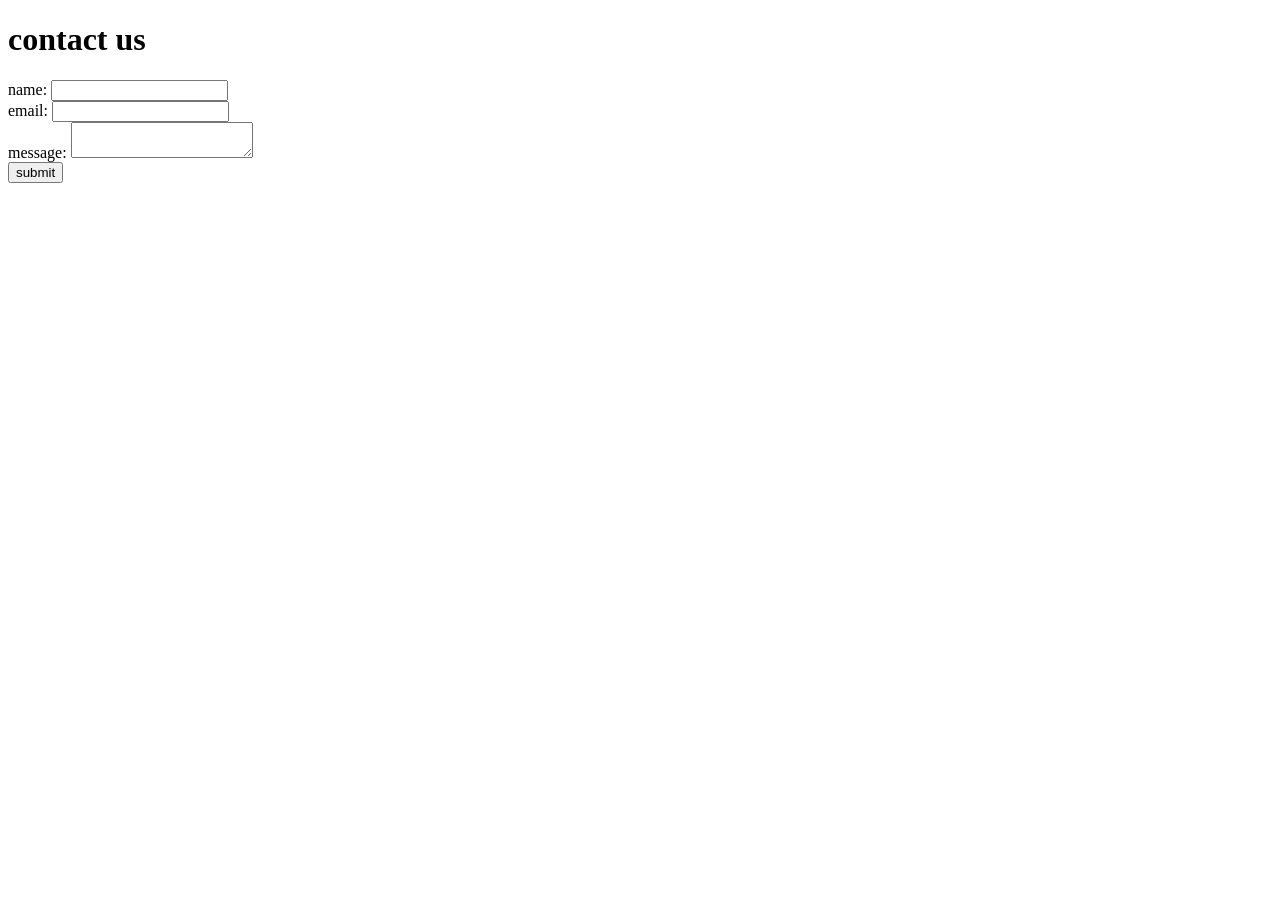
==== task0.html @ bacff548 "task 0" ====
<!DOCTYPE html>
<html lang="en">
<head>
    <meta charset="UTF-8">
    <meta name="viewport" content="width=device-width, initial-scale=1.0">
    <title>contact form</title>
</head>
<body>
    <h1>contact us</h1>

    <form>
        <div>
            <label for="name">name:</label>
            <input type="text" id="name" name="name">
        </div>

        <div>
            <label for="email">email:</label>
            <input type="email" id="email" name="email">
        </div>

        <div>
            <label for="message">message:</label>
            <textarea id="message" name="message"></textarea>
        </div>

        <button type="submit">submit</button>
    </form>
</body>
</html>
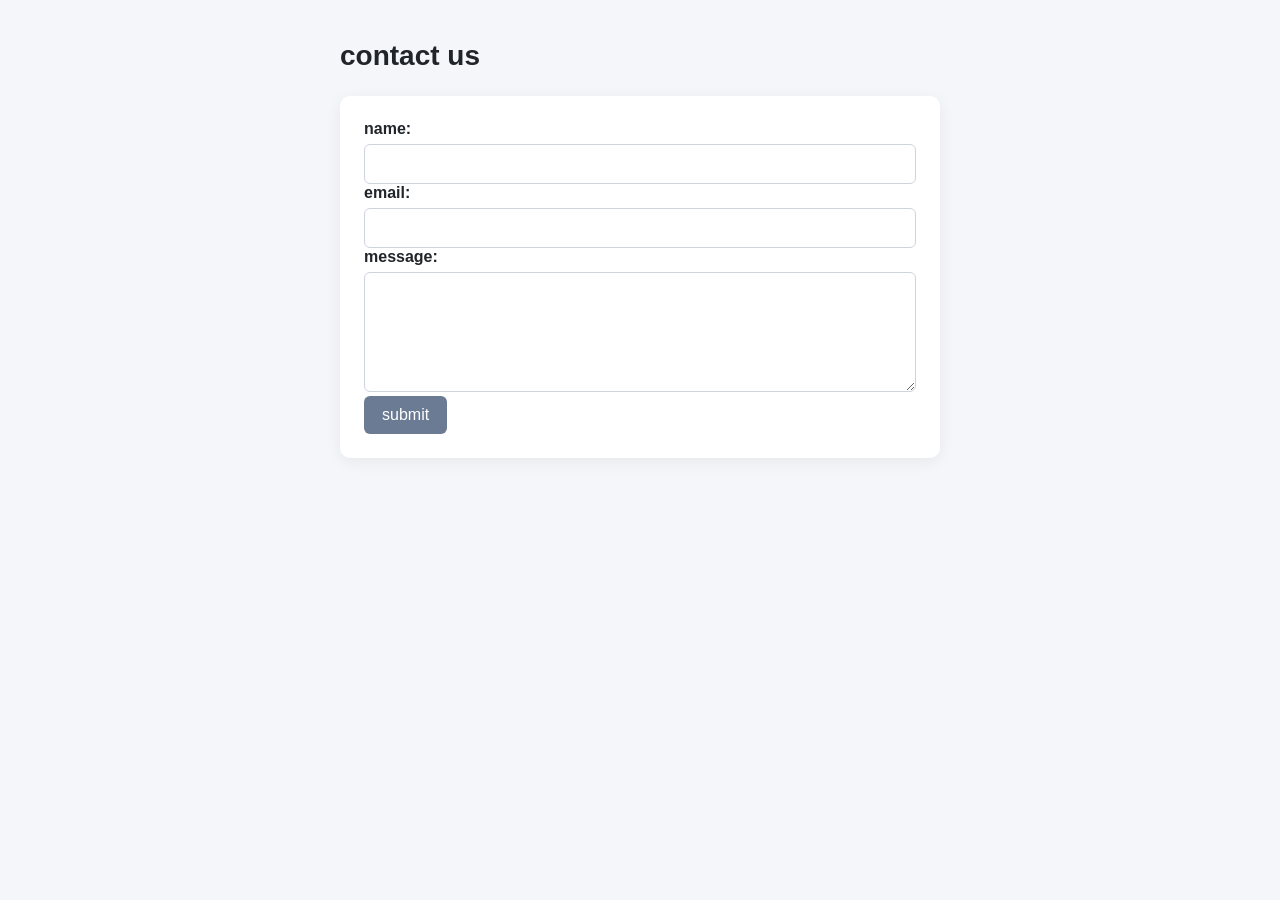
==== commit d503a83f: "task 0 style" ====
--- a/task0.html
+++ b/task0.html
@@ -5,6 +5,7 @@
     <meta charset="UTF-8">
     <meta name="viewport" content="width=device-width, initial-scale=1.0">
     <title>contact form</title>
+    <link rel="stylesheet" href="css/task0.css">
 </head>
 <body>
     <h1>contact us</h1>
--- a/css/task0.css
+++ b/css/task0.css
@@ -0,0 +1,71 @@
+
+body {
+    font-family: Arial, sans-serif;
+    background-color: #f4f6f9;
+    color: #212529;
+    max-width: 600px;
+    margin: 40px auto;
+    padding: 0 20px;
+}
+
+h1 {
+    margin-bottom: 24px;
+    font-size: 28px;
+}
+
+form {
+    background-color: white;
+    padding: 24px;
+    border-radius: 10px;
+    box-shadow: 0 4px 16px rgba(0, 0, 0, 0.06);
+}
+
+
+
+label {
+    display: block;
+    margin-bottom: 6px;
+    font-weight: 600;
+}
+
+input,
+textarea {
+    box-sizing: border-box;
+    width: 100%;
+    padding: 10px;
+    border: 1px solid #ced4da;
+    border-radius: 6px;
+    font: inherit;
+}
+
+textarea {
+    min-height: 120px;
+    resize: vertical;
+}
+
+input:focus,
+textarea:focus {
+    outline: 2px solid #b6d4fe;
+    border-color: #86b7fe;
+}
+
+button {
+    padding: 10px 18px;
+    background-color: #6b7b93;
+    color: white;
+    border: none;
+    border-radius: 6px;
+    font: inherit;
+}
+
+
+
+@media (max-width: 480px) {
+    body {
+        margin-top: 24px;
+    }
+
+    form {
+        padding: 18px;
+    }
+}
